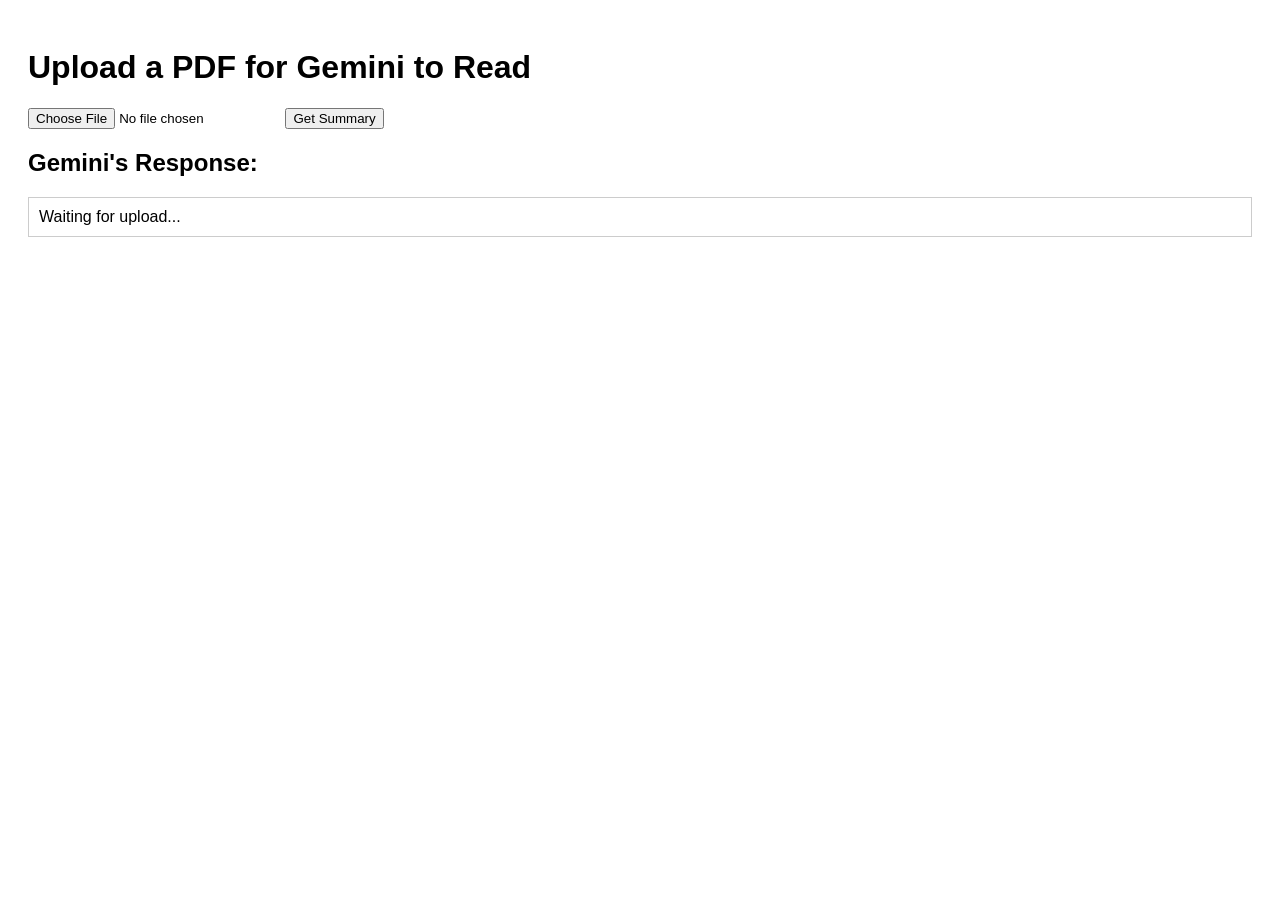
==== static/index.html @ 5311802f "working code (somewhat)" ====
<!DOCTYPE html>
<html lang="en">
<head>
    <meta charset="UTF-8">
    <title>Gemini PDF Reader</title>
    <style>
        /* Basic styling for presentation */
        body { font-family: sans-serif; padding: 20px; }
        #response { margin-top: 20px; padding: 10px; border: 1px solid #ccc; white-space: pre-wrap; }
    </style>
</head>
<body>
    <h1>Upload a PDF for Gemini to Read</h1>

    <input type="file" id="pdfFile" accept=".pdf">
    <button onclick="uploadPDF()">Get Summary</button>

    <h2>Gemini's Response:</h2>
    <div id="response">Waiting for upload...</div>

    <script>
        async function uploadPDF() {
            const fileInput = document.getElementById('pdfFile');
            const file = fileInput.files[0];
            const responseDiv = document.getElementById('response');

            if (!file) {
                alert('Please select a PDF file.');
                return;
            }

            responseDiv.innerText = 'Uploading and processing... This may take a moment.';

            const formData = new FormData();
            formData.append('pdf', file); // 'pdf' must match the server's expected field name
            console.log(formData);
            try {
                // Adjust the URL to your backend server endpoint (e.g., http://localhost:5000/process-pdf)
                const response = await fetch('/process-pdf', { 
                    method: 'POST',
                    body: formData,
                });

                if (!response.ok) {
                    throw new Error(`Server error: ${response.statusText}`);
                }

                const data = await response.json();
                responseDiv.innerText = data.gemini_response || 'No response from AI.';

            } catch (error) {
                console.error('Error:', error);
                responseDiv.innerText = `Error processing file: ${error.message}`;
            }
        }
    </script>
</body>
</html>
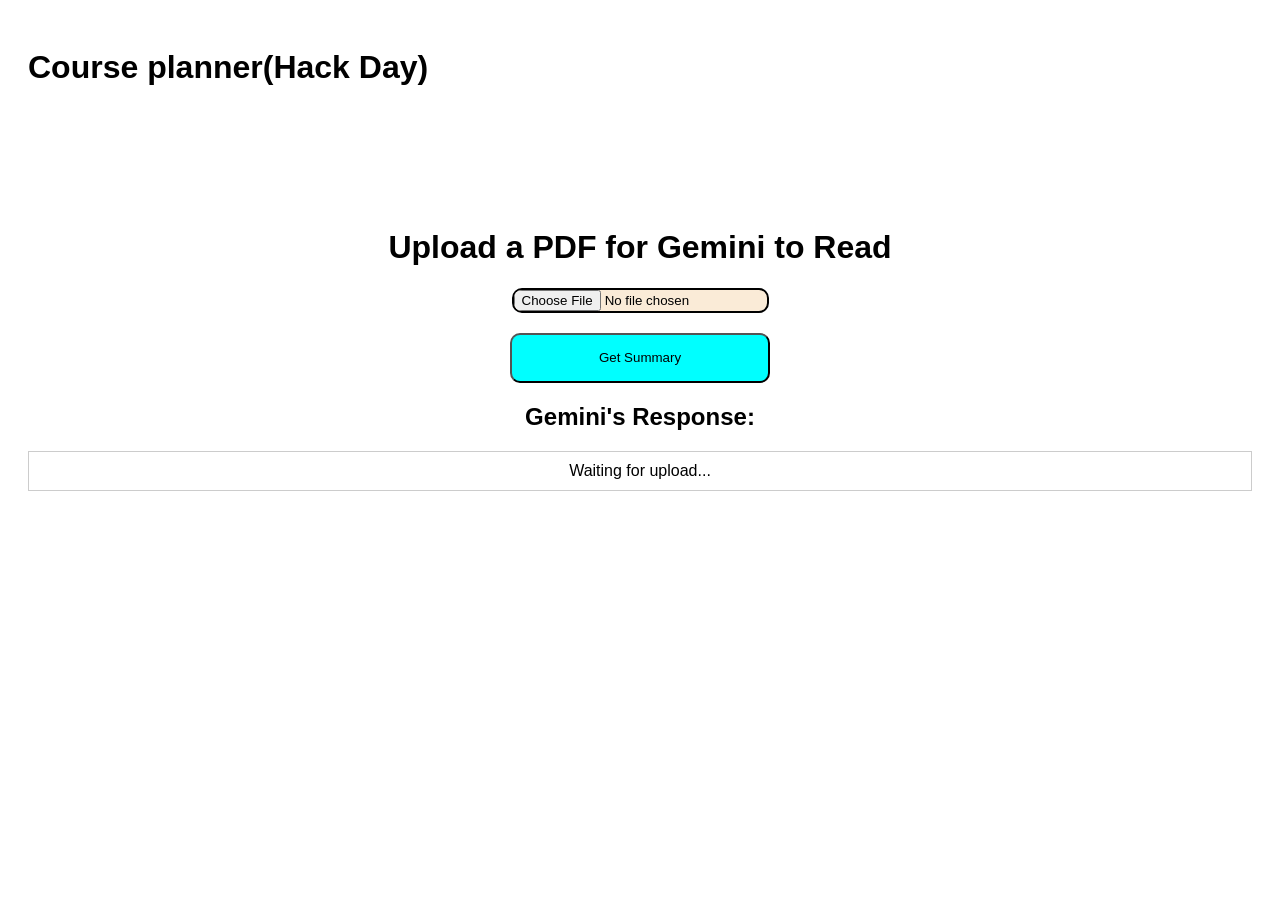
==== commit b269c857: "Added style to the website" ====
--- a/static/index.html
+++ b/static/index.html
@@ -3,6 +3,7 @@
 <head>
     <meta charset="UTF-8">
     <title>Gemini PDF Reader</title>
+    <link rel="stylesheet" href="../style.css">
     <style>
         /* Basic styling for presentation */
         body { font-family: sans-serif; padding: 20px; }
@@ -10,49 +11,54 @@
     </style>
 </head>
 <body>
-    <h1>Upload a PDF for Gemini to Read</h1>
+    <h1>Course planner(Hack Day)</h1>
 
-    <input type="file" id="pdfFile" accept=".pdf">
-    <button onclick="uploadPDF()">Get Summary</button>
+    <div id="content">
+        <h1>Upload a PDF for Gemini to Read</h1>
 
-    <h2>Gemini's Response:</h2>
-    <div id="response">Waiting for upload...</div>
+        <input type="file" id="pdfFile" accept=".pdf">
+        <br>
+        <button onclick="uploadPDF()" id="summary">Get Summary</button>
 
-    <script>
-        async function uploadPDF() {
-            const fileInput = document.getElementById('pdfFile');
-            const file = fileInput.files[0];
-            const responseDiv = document.getElementById('response');
+        <h2>Gemini's Response:</h2>
+        <div id="response">Waiting for upload...</div>
 
-            if (!file) {
-                alert('Please select a PDF file.');
-                return;
-            }
+        <script>
+            async function uploadPDF() {
+                const fileInput = document.getElementById('pdfFile');
+                const file = fileInput.files[0];
+                const responseDiv = document.getElementById('response');
 
-            responseDiv.innerText = 'Uploading and processing... This may take a moment.';
-
-            const formData = new FormData();
-            formData.append('pdf', file); // 'pdf' must match the server's expected field name
-            console.log(formData);
-            try {
-                // Adjust the URL to your backend server endpoint (e.g., http://localhost:5000/process-pdf)
-                const response = await fetch('/process-pdf', { 
-                    method: 'POST',
-                    body: formData,
-                });
-
-                if (!response.ok) {
-                    throw new Error(`Server error: ${response.statusText}`);
+                if (!file) {
+                    alert('Please select a PDF file.');
+                    return;
                 }
 
-                const data = await response.json();
-                responseDiv.innerText = data.gemini_response || 'No response from AI.';
+                responseDiv.innerText = 'Uploading and processing... This may take a moment.';
 
-            } catch (error) {
-                console.error('Error:', error);
-                responseDiv.innerText = `Error processing file: ${error.message}`;
+                const formData = new FormData();
+                formData.append('pdf', file); // 'pdf' must match the server's expected field name
+                console.log(formData);
+                try {
+                    // Adjust the URL to your backend server endpoint (e.g., http://localhost:5000/process-pdf)
+                    const response = await fetch('/process-pdf', { 
+                        method: 'POST',
+                        body: formData,
+                    });
+
+                    if (!response.ok) {
+                        throw new Error(`Server error: ${response.statusText}`);
+                    }
+
+                    const data = await response.json();
+                    responseDiv.innerText = data.gemini_response || 'No response from AI.';
+
+                } catch (error) {
+                    console.error('Error:', error);
+                    responseDiv.innerText = `Error processing file: ${error.message}`;
+                }
             }
-        }
-    </script>
+        </script>
+    </div>
 </body>
 </html>
--- a/style.css
+++ b/style.css
@@ -0,0 +1,35 @@
+#content {
+    text-align: center;
+    padding-top: 100px;
+}
+
+#pdfFile {
+    border: 2px solid black;
+    border-radius: 10px;
+    background-color: antiquewhite;
+}
+
+#pdfFile:hover {
+    cursor: pointer;
+}
+
+#pdfFile:active {
+    background-color: gray;
+}
+
+#summary {
+    border-radius: 10px;
+    margin-top: 20px;
+    display: inline-block;
+    width: 260px;
+    height: 50px;
+    background-color: aqua;
+}
+
+#summary:hover {
+    cursor: pointer;
+}
+
+#summary:active {
+    background-color: gray;
+}
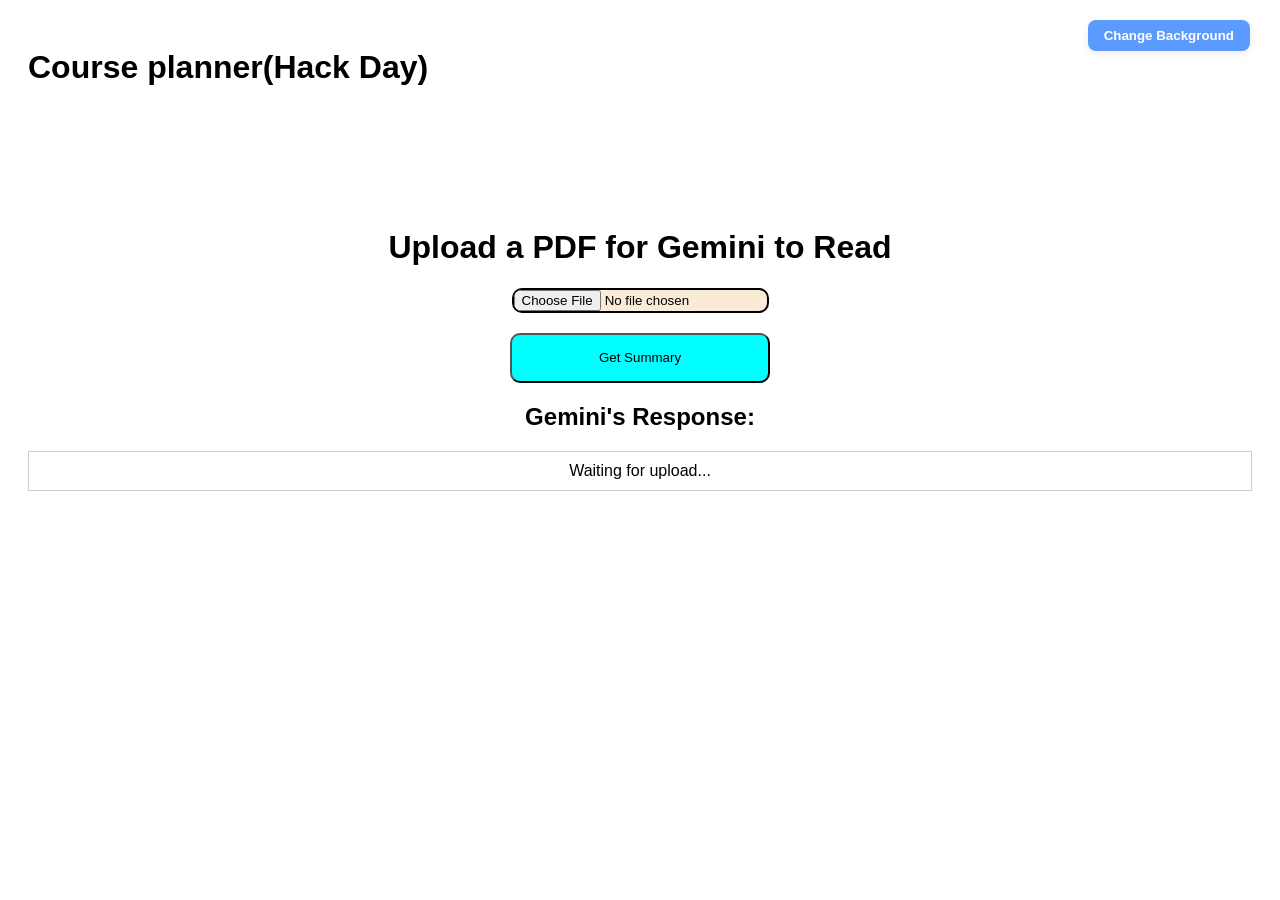
==== commit 3bbff90c: "Added functionality to allow user to change background color of the website" ====
--- a/static/index.html
+++ b/static/index.html
@@ -16,13 +16,18 @@
     <div id="content">
         <h1>Upload a PDF for Gemini to Read</h1>
 
+        <div class="color-btn-container">
+            <input type="color" id="colorPicker" title="Pick a background color">
+            <button id="colorBtn" onclick="document.getElementById('colorPicker').click()">Change Background</button>        
+        </div>
+
         <input type="file" id="pdfFile" accept=".pdf">
         <br>
         <button onclick="uploadPDF()" id="summary">Get Summary</button>
 
         <h2>Gemini's Response:</h2>
         <div id="response">Waiting for upload...</div>
-
+        
         <script>
             async function uploadPDF() {
                 const fileInput = document.getElementById('pdfFile');
@@ -58,6 +63,18 @@
                     responseDiv.innerText = `Error processing file: ${error.message}`;
                 }
             }
+
+            document.getElementById('colorPicker').addEventListener('input', function() {
+                document.body.style.backgroundColor = this.value;
+            });
+
+            // Helper to sync color picker with random color
+            function rgbToHex(rgb) {
+                if (!rgb) return "#f9f9f9";
+                const result = rgb.match(/\d+/g);
+                if (!result) return "#f9f9f9";
+                return "#" + result.map(x => (+x).toString(16).padStart(2, '0')).join('');
+            }
         </script>
     </div>
 </body>
--- a/style.css
+++ b/style.css
@@ -32,4 +32,37 @@
 
 #summary:active {
     background-color: gray;
+}
+
+.color-btn-container {
+    position: absolute;
+    top: 20px;
+    right: 30px;
+    z-index: 100;
+}
+
+#colorBtn {
+    padding: 8px 16px;
+    border-radius: 8px;
+    border: none;
+    background: #5b9aff;
+    color: #fff;
+    font-weight: bold;
+    cursor: pointer;
+    box-shadow: 0 2px 8px rgba(0,0,0,0.08);
+    transition: background 0.2s;
+}
+
+#colorBtn:hover {
+    background: #2a6edb;
+}
+
+#colorPicker {
+    vertical-align: middle; 
+    width:32px; 
+    height:32px; 
+    border:none; 
+    background:none; 
+    cursor:pointer;
+    visibility: hidden;
 }
